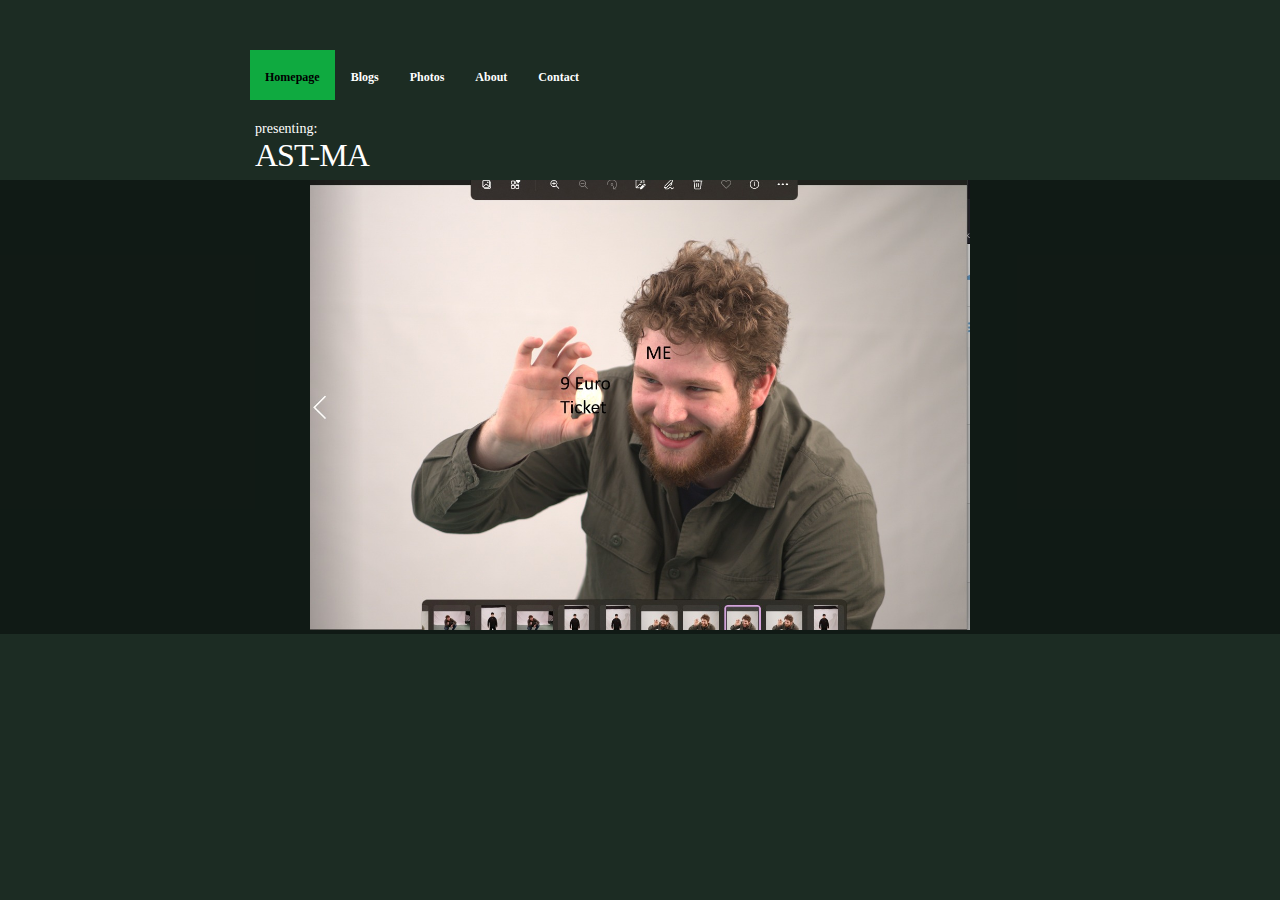
==== index.html @ 70ba217f "merge with local" ====
<!DOCTYPE html PUBLIC "-//W3C//DTD XHTML 1.0 Strict//EN" "http://www.w3.org/TR/xhtml1/DTD/xhtml1-strict.dtd">
<!--

Design by TEMPLATED
http://templated.co
Released for free under the Creative Commons Attribution License

Title      : Voyage
Version    : 1.0
Released   : 20090118
Description: A two-column, fixed-width and lightweight template ideal for 1024x768 resolutions. Suitable for blogs and small websites.

-->
<html xmlns="http://www.w3.org/1999/xhtml">
<head>
<meta http-equiv="content-type" content="text/html; charset=utf-8" />
<title>Voyage by TEMPLATED</title>
<meta name="keywords" content="" />
<meta name="description" content="" />
<link href="default.css" rel="stylesheet" type="text/css" />
</head>
<body>
<!-- start header -->
<div id="header">
	<div id="menu">
		<ul>
			<li class="current_page_item"><a href="#">Homepage</a></li>
			<li><a href="#">Blogs</a></li>
			<li><a href="#">Photos</a></li>
			<li><a href="#">About</a></li>
			<li class="last"><a href="#">Contact</a></li>
		</ul>
	</div>
</div>
<!-- end header -->
<div id="logo">
	<h3>Presenting:</h3>
	<h1><a href="#">AST-MA</a></h1>
</div>

<div id="banner"><img src="./assets/placeholder1.jpeg" alt=""></div>

<!-- start page -->
<!-- <div id="page">
	<div id="content">
		<div class="post">
			<h2 class="title">Welcome to our website </h2>
			<div class="byline">Posted by TEMPLATED on January 12, 2009</div>
			<div class="entry">
				<p>This is Voyage, is a free template from <a href="http://templated.co" rel="nofollow">TEMPLATED</a> released under the <a href="http://templated.co/license">Creative Commons Attribution License</a>. The flower photo is from <a href="http://www.pdphoto.org/">PDPhoto.org</a>. You're free to use this template for both commercial or personal use. We only ask that you credit us in some way. Enjoy :)</p>
				<p>Curabitur tellus. Phasellus tellus turpis, iaculis in, faucibus lobortis, posuere in, lorem. Donec a ante. Donec neque purus, adipiscing id, eleifend a, cursus vel, odio. Vivamus varius justo sit amet leo. Morbi sed libero.</p>
			</div>
			<div class="meta">
				<p class="links"><a href="#" class="more">Read full article</a> &raquo;&nbsp;&nbsp;&nbsp;<a href="#" class="comments">Comments (32)</a></p>
			</div>
		</div>
		<div class="post">
			<h2 class="title">Lorem Ipsum Dolor Volutpat</h2>
			<div class="byline">Posted by TEMPLATED on January 12, 2009</div>
			<div class="entry">
				<p>Curabitur tellus. Phasellus tellus turpis, iaculis in, faucibus lobortis, posuere in, lorem. Donec a ante. Donec neque purus, adipiscing id, eleifend a, cursus vel, odio. Vivamus varius justo sit amet leo. Morbi sed libero. Vestibulum blandit augue at mi. Praesent fermentum lectus eget diam. Nam cursus, orci sit amet porttitor iaculis, ipsum massa aliquet nulla, non elementum mi elit a mauris. </p>
			</div>
			<div class="meta">
				<p class="links"><a href="#" class="more">Read full article</a> &raquo;&nbsp;&nbsp;&nbsp;<a href="#" class="comments">Comments (32)</a></p>
			</div>
		</div>
	</div>

	<div id="sidebar">
		<ul>
			<li id="search">
				<h2>Search</h2>
				<form method="get" action="">
					<fieldset>
					<input type="text" id="s" name="s" value="" />
					<input type="submit" id="x" value="Search" />
					</fieldset>
				</form>
			</li>
			<li>
				<h2>Lorem Ipsum</h2>
				<ul>
					<li><a href="#">Fusce dui neque fringilla</a></li>
					<li><a href="#">Eget tempor eget nonummy</a></li>
					<li><a href="#">Magna lacus bibendum mauris</a></li>
					<li><a href="#">Nec metus sed donec</a></li>
					<li><a href="#">Magna lacus bibendum mauris</a></li>
					<li><a href="#">Velit semper nisi molestie</a></li>
					<li><a href="#">Eget tempor eget nonummy</a></li>
				</ul>
			</li>
			<li>
				<h2>Volutpat Dolore</h2>
				<ul>
					<li><a href="#">Nec metus sed donec</a></li>
					<li><a href="#">Magna lacus bibendum mauris</a></li>
					<li><a href="#">Velit semper nisi molestie</a></li>
					<li><a href="#">Eget tempor eget nonummy</a></li>
					<li><a href="#">Nec metus sed donec</a></li>
					<li><a href="#">Magna lacus bibendum mauris</a></li>
					<li><a href="#">Velit semper nisi molestie</a></li>
				</ul>
			</li>
		</ul>
	</div>
	
	<div style="clear: both;">&nbsp;</div>
</div> -->
<!-- end page -->
<!-- start footer -->
<div id="footer">
</div>
<!-- end footer -->
</body>
</html>
---- default.css ----
/*
Design by TEMPLATED
http://templated.co
Released for free under the Creative Commons Attribution License
*/

body {
	margin: 50px 0 0 0;
	padding: 0;
	background: #1c2c23;
	font-size: 12px;
	font-family: Georgia, "Times New Roman", Times, serif;
	text-align: justify;
	color: #FFFFFF;
}

h1, h2, h3 {
	margin: 0;
	padding: 0;
	text-transform: lowercase;
	font-weight: normal;
	color: #FFFFFF;
}

h1 {
	letter-spacing: -1px;
	font-size: 32px;
}

h2 {
	font-size: 23px;
}

p, ul, ol {
	margin: 0 0 1em 0;
	text-align: justify;
	line-height: 26px;
}

a:link {
	color: #FFFFFF;
}

a:hover, a:active {
	text-decoration: none;
	color: #FFFFFF;
}

a:visited {
	color: #FFFFFF;
}

img {
	border: none;
}

img.left {
	float: left;
	margin-right: 15px;
}

img.right {
	float: right;
	margin-left: 15px;
}

/* Form */

form {
	margin: 0;
	padding: 0;
}

fieldset {
	margin: 0;
	padding: 0;
	border: none;
}

legend {
	display: none;
}

input, textarea, select {
	font-family: "Trebuchet MS", Arial, Helvetica, sans-serif;
	font-size: 13px;
	color: #333333;
}

#banner {
	
	background: rgba(0, 0, 0, 0.4);
	text-align: center;
}
#banner img {
	height: 50vh;
	width: auto;
}

/* Header */

#header {
	width: 800px;
	margin: 0 auto;
	height: 50px;
	background: url(images/img01.gif) no-repeat left top;
}

/* Menu */

#menu {
	float: left;
	width: 800px;
	height: 50px;
	background: url(images/img03.gif) no-repeat left top;
}

#menu ul {
	margin: 0;
	padding: 0px 0 0 10px;
	list-style: none;
	line-height: normal;
}

#menu li {
	display: block;
	float: left;
}

#menu a {
	display: block;
	float: left;
	margin-right: 1px;
	padding: 20px 15px 15px 15px;
	text-decoration: none;
	font-size: 12px;
	font-weight: bold;
	color: #FFFFFF;
}

#menu a:hover { 
	background: #0faa40 url(images/img04.gif) repeat-x;
	color: #FFFFFF;
}

#menu .current_page_item a {
	background: #0faa40 url(images/img04.gif) repeat-x;
	color: #000000;
}

/** LOGO */

#logo {
	width: 800px;
	height: 60px;
	margin: 0 auto;
	padding: 20px 0 0 30px;
}

#logo h1, #logo h2 {
	float: left;
	margin: 0;
	padding: 0;
	line-height: normal;
}

#logo h1 {
	text-transform: uppercase;
	font-family: Georgia, "Times New Roman", Times, serif;
}

#logo h1 a {
	text-decoration: none;
	color: #FFFFFF; 
}

#logo h1 a:hover { text-decoration: underline; }

#logo h2 {
	float: left;
	padding-left: 15px;
	padding-top: 10px;
	font: 18px Georgia, "Times New Roman", Times, serif;
	color: #7b897e; 
}

#logo p a {
	text-decoration: none;
	color: #8BD80E;
}

#logo p a:hover { text-decoration: underline; }



/* Page */

#page {
	width: 740px;
	margin: 0 auto;
	padding: 20px 30px 0px 30px;
	background: #0f2a1f;
}

/* Content */

#content {
	float: left;
	width: 470px;
	
}

/* Post */

.post {
	padding: 0px 0px 20px 0px;
	margin-bottom: 20px;
}

.post .title {
	margin-bottom: 20px;
	padding-bottom: 5px;
	padding-left: 10px;
	border-left: 8px solid #0bb842;
}

.post h1 {
	padding: 0px 0 0 0px;
	font-size: 24px;
	color: #FFFFFF;
}

.post h2 {
	padding: 0px 0 0 0px;
	font-size: 22px;
	color: #FFFFFF;
}

.post .entry {
}

.post .meta {
	padding: 0px 15px 30px 0px;
}

.post .meta p {
	margin: 0;
	padding-top: 15px;
	line-height: normal;
	color: #FFFFFF;
}

.post .meta .links {
	float: left;

}
.post .byline {
	border-left: 8px solid #B8120B;
	margin-top: -20px;
	padding-left: 10px;
	padding-bottom: 5px;
	margin-bottom: 20px;
	font-size: 10px;
	color: #897B7B;
}

.post .meta .links {
	float: left;
}

.post .meta .more {
}

.post .meta .comments {
}

.post .meta b {
	display: none;
}


/* Sidebar */

#sidebar {
	width: 210px;
	float: right;
	margin: 0;
	padding: 0;
}

#sidebar ul {
	margin: 0;
	padding: 0;
	list-style: none;
}

#sidebar li {
	margin-bottom: 40px;
}

#sidebar li ul {
}

#sidebar li li {
	margin: 0;
	padding-left: 20px;
}

#sidebar h2 {
	width: 250px;
	margin-bottom: 10px;
	padding-left: 10px;
	border-left: 8px solid #5cb80b;
	font-size: 20px;
	color: #FFFFFF;
}

/* Search */

#search {

}

#search h2 {
	margin-bottom: 20px;
}

#s {
	width: 100px;
	margin-right: 5px;
	margin-left: 20px;
	padding: 2px;
}

#x {
}

/* Boxes */

.box1 {
	padding: 20px;
}

.box2 {
	color: #BABABA;
}

.box2 h2 {
	margin-bottom: 15px;
	font-size: 16px;
	color: #FFFFFF;
}

.box2 ul {
	margin: 0;
	padding: 0;
	list-style: none;
}

.box2 a:link, .box2 a:hover, .box2 a:active, .box2 a:visited  {
	color: #EDEDED;
}

/* Footer */
#footer-wrap {
}

#footer {
	width: 800px;
	margin: 0 auto;
	padding: 10px 0 10px 0;
	background: url(images/img03.gif) no-repeat;
}

html>body #footer {
	height: auto;
}

#footer p {
	font-size: 11px;
}

#legal {
	clear: both;
	text-align: center;
	color: #FFFFFF;
}

#legal a {
	font-weight: normal;
	color: #FFFFFF;
}
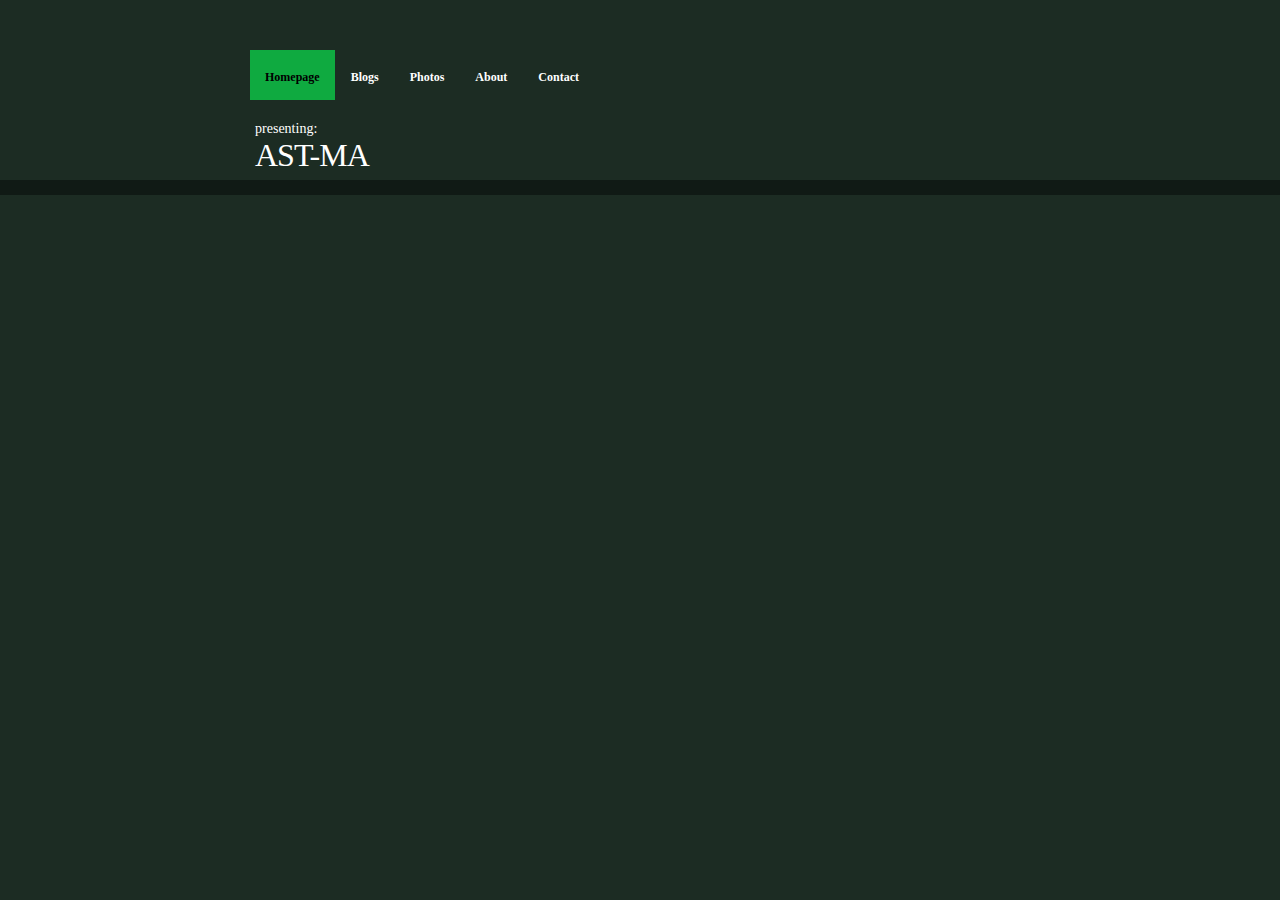
==== commit 39446c03: "bet banner" ====
--- a/index.html
+++ b/index.html
@@ -1,115 +1,115 @@
-<!DOCTYPE html PUBLIC "-//W3C//DTD XHTML 1.0 Strict//EN" "http://www.w3.org/TR/xhtml1/DTD/xhtml1-strict.dtd">
-<!--
-
-Design by TEMPLATED
-http://templated.co
-Released for free under the Creative Commons Attribution License
-
-Title      : Voyage
-Version    : 1.0
-Released   : 20090118
-Description: A two-column, fixed-width and lightweight template ideal for 1024x768 resolutions. Suitable for blogs and small websites.
-
--->
-<html xmlns="http://www.w3.org/1999/xhtml">
-<head>
-<meta http-equiv="content-type" content="text/html; charset=utf-8" />
-<title>Voyage by TEMPLATED</title>
-<meta name="keywords" content="" />
-<meta name="description" content="" />
-<link href="default.css" rel="stylesheet" type="text/css" />
-</head>
-<body>
-<!-- start header -->
-<div id="header">
-	<div id="menu">
-		<ul>
-			<li class="current_page_item"><a href="#">Homepage</a></li>
-			<li><a href="#">Blogs</a></li>
-			<li><a href="#">Photos</a></li>
-			<li><a href="#">About</a></li>
-			<li class="last"><a href="#">Contact</a></li>
-		</ul>
-	</div>
-</div>
-<!-- end header -->
-<div id="logo">
-	<h3>Presenting:</h3>
-	<h1><a href="#">AST-MA</a></h1>
-</div>
-
-<div id="banner"><img src="./assets/placeholder1.jpeg" alt=""></div>
-
-<!-- start page -->
-<!-- <div id="page">
-	<div id="content">
-		<div class="post">
-			<h2 class="title">Welcome to our website </h2>
-			<div class="byline">Posted by TEMPLATED on January 12, 2009</div>
-			<div class="entry">
-				<p>This is Voyage, is a free template from <a href="http://templated.co" rel="nofollow">TEMPLATED</a> released under the <a href="http://templated.co/license">Creative Commons Attribution License</a>. The flower photo is from <a href="http://www.pdphoto.org/">PDPhoto.org</a>. You're free to use this template for both commercial or personal use. We only ask that you credit us in some way. Enjoy :)</p>
-				<p>Curabitur tellus. Phasellus tellus turpis, iaculis in, faucibus lobortis, posuere in, lorem. Donec a ante. Donec neque purus, adipiscing id, eleifend a, cursus vel, odio. Vivamus varius justo sit amet leo. Morbi sed libero.</p>
-			</div>
-			<div class="meta">
-				<p class="links"><a href="#" class="more">Read full article</a> &raquo;&nbsp;&nbsp;&nbsp;<a href="#" class="comments">Comments (32)</a></p>
-			</div>
-		</div>
-		<div class="post">
-			<h2 class="title">Lorem Ipsum Dolor Volutpat</h2>
-			<div class="byline">Posted by TEMPLATED on January 12, 2009</div>
-			<div class="entry">
-				<p>Curabitur tellus. Phasellus tellus turpis, iaculis in, faucibus lobortis, posuere in, lorem. Donec a ante. Donec neque purus, adipiscing id, eleifend a, cursus vel, odio. Vivamus varius justo sit amet leo. Morbi sed libero. Vestibulum blandit augue at mi. Praesent fermentum lectus eget diam. Nam cursus, orci sit amet porttitor iaculis, ipsum massa aliquet nulla, non elementum mi elit a mauris. </p>
-			</div>
-			<div class="meta">
-				<p class="links"><a href="#" class="more">Read full article</a> &raquo;&nbsp;&nbsp;&nbsp;<a href="#" class="comments">Comments (32)</a></p>
-			</div>
-		</div>
-	</div>
-
-	<div id="sidebar">
-		<ul>
-			<li id="search">
-				<h2>Search</h2>
-				<form method="get" action="">
-					<fieldset>
-					<input type="text" id="s" name="s" value="" />
-					<input type="submit" id="x" value="Search" />
-					</fieldset>
-				</form>
-			</li>
-			<li>
-				<h2>Lorem Ipsum</h2>
-				<ul>
-					<li><a href="#">Fusce dui neque fringilla</a></li>
-					<li><a href="#">Eget tempor eget nonummy</a></li>
-					<li><a href="#">Magna lacus bibendum mauris</a></li>
-					<li><a href="#">Nec metus sed donec</a></li>
-					<li><a href="#">Magna lacus bibendum mauris</a></li>
-					<li><a href="#">Velit semper nisi molestie</a></li>
-					<li><a href="#">Eget tempor eget nonummy</a></li>
-				</ul>
-			</li>
-			<li>
-				<h2>Volutpat Dolore</h2>
-				<ul>
-					<li><a href="#">Nec metus sed donec</a></li>
-					<li><a href="#">Magna lacus bibendum mauris</a></li>
-					<li><a href="#">Velit semper nisi molestie</a></li>
-					<li><a href="#">Eget tempor eget nonummy</a></li>
-					<li><a href="#">Nec metus sed donec</a></li>
-					<li><a href="#">Magna lacus bibendum mauris</a></li>
-					<li><a href="#">Velit semper nisi molestie</a></li>
-				</ul>
-			</li>
-		</ul>
-	</div>
-	
-	<div style="clear: both;">&nbsp;</div>
-</div> -->
-<!-- end page -->
-<!-- start footer -->
-<div id="footer">
-</div>
-<!-- end footer -->
-</body>
-</html>
+<!DOCTYPE html PUBLIC "-//W3C//DTD XHTML 1.0 Strict//EN" "http://www.w3.org/TR/xhtml1/DTD/xhtml1-strict.dtd">
+<!--
+
+Design by TEMPLATED
+http://templated.co
+Released for free under the Creative Commons Attribution License
+
+Title      : Voyage
+Version    : 1.0
+Released   : 20090118
+Description: A two-column, fixed-width and lightweight template ideal for 1024x768 resolutions. Suitable for blogs and small websites.
+
+-->
+<html xmlns="http://www.w3.org/1999/xhtml">
+<head>
+<meta http-equiv="content-type" content="text/html; charset=utf-8" />
+<title>Voyage by TEMPLATED</title>
+<meta name="keywords" content="" />
+<meta name="description" content="" />
+<link href="default.css" rel="stylesheet" type="text/css" />
+</head>
+<body>
+<!-- start header -->
+<div id="header">
+	<div id="menu">
+		<ul>
+			<li class="current_page_item"><a href="#">Homepage</a></li>
+			<li><a href="#">Blogs</a></li>
+			<li><a href="#">Photos</a></li>
+			<li><a href="#">About</a></li>
+			<li class="last"><a href="#">Contact</a></li>
+		</ul>
+	</div>
+</div>
+<!-- end header -->
+<div id="logo">
+	<h3>Presenting:</h3>
+	<h1><a href="#">AST-MA</a></h1>
+</div>
+
+<div id="banner"><img src="./assets/bg.jpeg" alt=""></div>
+
+<!-- start page -->
+<!-- <div id="page">
+	<div id="content">
+		<div class="post">
+			<h2 class="title">Welcome to our website </h2>
+			<div class="byline">Posted by TEMPLATED on January 12, 2009</div>
+			<div class="entry">
+				<p>This is Voyage, is a free template from <a href="http://templated.co" rel="nofollow">TEMPLATED</a> released under the <a href="http://templated.co/license">Creative Commons Attribution License</a>. The flower photo is from <a href="http://www.pdphoto.org/">PDPhoto.org</a>. You're free to use this template for both commercial or personal use. We only ask that you credit us in some way. Enjoy :)</p>
+				<p>Curabitur tellus. Phasellus tellus turpis, iaculis in, faucibus lobortis, posuere in, lorem. Donec a ante. Donec neque purus, adipiscing id, eleifend a, cursus vel, odio. Vivamus varius justo sit amet leo. Morbi sed libero.</p>
+			</div>
+			<div class="meta">
+				<p class="links"><a href="#" class="more">Read full article</a> &raquo;&nbsp;&nbsp;&nbsp;<a href="#" class="comments">Comments (32)</a></p>
+			</div>
+		</div>
+		<div class="post">
+			<h2 class="title">Lorem Ipsum Dolor Volutpat</h2>
+			<div class="byline">Posted by TEMPLATED on January 12, 2009</div>
+			<div class="entry">
+				<p>Curabitur tellus. Phasellus tellus turpis, iaculis in, faucibus lobortis, posuere in, lorem. Donec a ante. Donec neque purus, adipiscing id, eleifend a, cursus vel, odio. Vivamus varius justo sit amet leo. Morbi sed libero. Vestibulum blandit augue at mi. Praesent fermentum lectus eget diam. Nam cursus, orci sit amet porttitor iaculis, ipsum massa aliquet nulla, non elementum mi elit a mauris. </p>
+			</div>
+			<div class="meta">
+				<p class="links"><a href="#" class="more">Read full article</a> &raquo;&nbsp;&nbsp;&nbsp;<a href="#" class="comments">Comments (32)</a></p>
+			</div>
+		</div>
+	</div>
+
+	<div id="sidebar">
+		<ul>
+			<li id="search">
+				<h2>Search</h2>
+				<form method="get" action="">
+					<fieldset>
+					<input type="text" id="s" name="s" value="" />
+					<input type="submit" id="x" value="Search" />
+					</fieldset>
+				</form>
+			</li>
+			<li>
+				<h2>Lorem Ipsum</h2>
+				<ul>
+					<li><a href="#">Fusce dui neque fringilla</a></li>
+					<li><a href="#">Eget tempor eget nonummy</a></li>
+					<li><a href="#">Magna lacus bibendum mauris</a></li>
+					<li><a href="#">Nec metus sed donec</a></li>
+					<li><a href="#">Magna lacus bibendum mauris</a></li>
+					<li><a href="#">Velit semper nisi molestie</a></li>
+					<li><a href="#">Eget tempor eget nonummy</a></li>
+				</ul>
+			</li>
+			<li>
+				<h2>Volutpat Dolore</h2>
+				<ul>
+					<li><a href="#">Nec metus sed donec</a></li>
+					<li><a href="#">Magna lacus bibendum mauris</a></li>
+					<li><a href="#">Velit semper nisi molestie</a></li>
+					<li><a href="#">Eget tempor eget nonummy</a></li>
+					<li><a href="#">Nec metus sed donec</a></li>
+					<li><a href="#">Magna lacus bibendum mauris</a></li>
+					<li><a href="#">Velit semper nisi molestie</a></li>
+				</ul>
+			</li>
+		</ul>
+	</div>
+	
+	<div style="clear: both;">&nbsp;</div>
+</div> -->
+<!-- end page -->
+<!-- start footer -->
+<div id="footer">
+</div>
+<!-- end footer -->
+</body>
+</html>
--- a/default.css
+++ b/default.css
@@ -1,393 +1,403 @@
-
-/*
-Design by TEMPLATED
-http://templated.co
-Released for free under the Creative Commons Attribution License
-*/
-
-body {
-	margin: 50px 0 0 0;
-	padding: 0;
-	background: #1c2c23;
-	font-size: 12px;
-	font-family: Georgia, "Times New Roman", Times, serif;
-	text-align: justify;
-	color: #FFFFFF;
-}
-
-h1, h2, h3 {
-	margin: 0;
-	padding: 0;
-	text-transform: lowercase;
-	font-weight: normal;
-	color: #FFFFFF;
-}
-
-h1 {
-	letter-spacing: -1px;
-	font-size: 32px;
-}
-
-h2 {
-	font-size: 23px;
-}
-
-p, ul, ol {
-	margin: 0 0 1em 0;
-	text-align: justify;
-	line-height: 26px;
-}
-
-a:link {
-	color: #FFFFFF;
-}
-
-a:hover, a:active {
-	text-decoration: none;
-	color: #FFFFFF;
-}
-
-a:visited {
-	color: #FFFFFF;
-}
-
-img {
-	border: none;
-}
-
-img.left {
-	float: left;
-	margin-right: 15px;
-}
-
-img.right {
-	float: right;
-	margin-left: 15px;
-}
-
-/* Form */
-
-form {
-	margin: 0;
-	padding: 0;
-}
-
-fieldset {
-	margin: 0;
-	padding: 0;
-	border: none;
-}
-
-legend {
-	display: none;
-}
-
-input, textarea, select {
-	font-family: "Trebuchet MS", Arial, Helvetica, sans-serif;
-	font-size: 13px;
-	color: #333333;
-}
-
-#banner {
-	
-	background: rgba(0, 0, 0, 0.4);
-	text-align: center;
-}
-#banner img {
-	height: 50vh;
-	width: auto;
-}
-
-/* Header */
-
-#header {
-	width: 800px;
-	margin: 0 auto;
-	height: 50px;
-	background: url(images/img01.gif) no-repeat left top;
-}
-
-/* Menu */
-
-#menu {
-	float: left;
-	width: 800px;
-	height: 50px;
-	background: url(images/img03.gif) no-repeat left top;
-}
-
-#menu ul {
-	margin: 0;
-	padding: 0px 0 0 10px;
-	list-style: none;
-	line-height: normal;
-}
-
-#menu li {
-	display: block;
-	float: left;
-}
-
-#menu a {
-	display: block;
-	float: left;
-	margin-right: 1px;
-	padding: 20px 15px 15px 15px;
-	text-decoration: none;
-	font-size: 12px;
-	font-weight: bold;
-	color: #FFFFFF;
-}
-
-#menu a:hover { 
-	background: #0faa40 url(images/img04.gif) repeat-x;
-	color: #FFFFFF;
-}
-
-#menu .current_page_item a {
-	background: #0faa40 url(images/img04.gif) repeat-x;
-	color: #000000;
-}
-
-/** LOGO */
-
-#logo {
-	width: 800px;
-	height: 60px;
-	margin: 0 auto;
-	padding: 20px 0 0 30px;
-}
-
-#logo h1, #logo h2 {
-	float: left;
-	margin: 0;
-	padding: 0;
-	line-height: normal;
-}
-
-#logo h1 {
-	text-transform: uppercase;
-	font-family: Georgia, "Times New Roman", Times, serif;
-}
-
-#logo h1 a {
-	text-decoration: none;
-	color: #FFFFFF; 
-}
-
-#logo h1 a:hover { text-decoration: underline; }
-
-#logo h2 {
-	float: left;
-	padding-left: 15px;
-	padding-top: 10px;
-	font: 18px Georgia, "Times New Roman", Times, serif;
-	color: #7b897e; 
-}
-
-#logo p a {
-	text-decoration: none;
-	color: #8BD80E;
-}
-
-#logo p a:hover { text-decoration: underline; }
-
-
-
-/* Page */
-
-#page {
-	width: 740px;
-	margin: 0 auto;
-	padding: 20px 30px 0px 30px;
-	background: #0f2a1f;
-}
-
-/* Content */
-
-#content {
-	float: left;
-	width: 470px;
-	
-}
-
-/* Post */
-
-.post {
-	padding: 0px 0px 20px 0px;
-	margin-bottom: 20px;
-}
-
-.post .title {
-	margin-bottom: 20px;
-	padding-bottom: 5px;
-	padding-left: 10px;
-	border-left: 8px solid #0bb842;
-}
-
-.post h1 {
-	padding: 0px 0 0 0px;
-	font-size: 24px;
-	color: #FFFFFF;
-}
-
-.post h2 {
-	padding: 0px 0 0 0px;
-	font-size: 22px;
-	color: #FFFFFF;
-}
-
-.post .entry {
-}
-
-.post .meta {
-	padding: 0px 15px 30px 0px;
-}
-
-.post .meta p {
-	margin: 0;
-	padding-top: 15px;
-	line-height: normal;
-	color: #FFFFFF;
-}
-
-.post .meta .links {
-	float: left;
-
-}
-.post .byline {
-	border-left: 8px solid #B8120B;
-	margin-top: -20px;
-	padding-left: 10px;
-	padding-bottom: 5px;
-	margin-bottom: 20px;
-	font-size: 10px;
-	color: #897B7B;
-}
-
-.post .meta .links {
-	float: left;
-}
-
-.post .meta .more {
-}
-
-.post .meta .comments {
-}
-
-.post .meta b {
-	display: none;
-}
-
-
-/* Sidebar */
-
-#sidebar {
-	width: 210px;
-	float: right;
-	margin: 0;
-	padding: 0;
-}
-
-#sidebar ul {
-	margin: 0;
-	padding: 0;
-	list-style: none;
-}
-
-#sidebar li {
-	margin-bottom: 40px;
-}
-
-#sidebar li ul {
-}
-
-#sidebar li li {
-	margin: 0;
-	padding-left: 20px;
-}
-
-#sidebar h2 {
-	width: 250px;
-	margin-bottom: 10px;
-	padding-left: 10px;
-	border-left: 8px solid #5cb80b;
-	font-size: 20px;
-	color: #FFFFFF;
-}
-
-/* Search */
-
-#search {
-
-}
-
-#search h2 {
-	margin-bottom: 20px;
-}
-
-#s {
-	width: 100px;
-	margin-right: 5px;
-	margin-left: 20px;
-	padding: 2px;
-}
-
-#x {
-}
-
-/* Boxes */
-
-.box1 {
-	padding: 20px;
-}
-
-.box2 {
-	color: #BABABA;
-}
-
-.box2 h2 {
-	margin-bottom: 15px;
-	font-size: 16px;
-	color: #FFFFFF;
-}
-
-.box2 ul {
-	margin: 0;
-	padding: 0;
-	list-style: none;
-}
-
-.box2 a:link, .box2 a:hover, .box2 a:active, .box2 a:visited  {
-	color: #EDEDED;
-}
-
-/* Footer */
-#footer-wrap {
-}
-
-#footer {
-	width: 800px;
-	margin: 0 auto;
-	padding: 10px 0 10px 0;
-	background: url(images/img03.gif) no-repeat;
-}
-
-html>body #footer {
-	height: auto;
-}
-
-#footer p {
-	font-size: 11px;
-}
-
-#legal {
-	clear: both;
-	text-align: center;
-	color: #FFFFFF;
-}
-
-#legal a {
-	font-weight: normal;
-	color: #FFFFFF;
-}
+/*
+Design by TEMPLATED
+http://templated.co
+Released for free under the Creative Commons Attribution License
+*/
+
+body {
+	/* background-image: url("../assets/bg.jpeg");
+	background-repeat: no-repeat;
+	background-attachment: fixed;
+	background-size: cover;
+	position: fixed;
+	width: 100%;
+	height: 100vh; */
+	margin: 50px 0 0 0;
+	padding: 0;
+	background: #1c2c23;
+	font-size: 12px;
+	font-family: Georgia, "Times New Roman", Times, serif;
+	text-align: justify;
+}
+
+h1,
+h2,
+h3 {
+	margin: 0;
+	padding: 0;
+	text-transform: lowercase;
+	font-weight: normal;
+	color: #ffffff;
+}
+
+h1 {
+	letter-spacing: -1px;
+	font-size: 32px;
+}
+
+h2 {
+	font-size: 23px;
+}
+
+p,
+ul,
+ol {
+	margin: 0 0 1em 0;
+	text-align: justify;
+	line-height: 26px;
+}
+
+a:link {
+	color: #ffffff;
+}
+
+a:hover,
+a:active {
+	text-decoration: none;
+	color: #ffffff;
+}
+
+a:visited {
+	color: #ffffff;
+}
+
+img {
+	border: none;
+}
+
+img.left {
+	float: left;
+	margin-right: 15px;
+}
+
+img.right {
+	float: right;
+	margin-left: 15px;
+}
+
+/* Form */
+
+form {
+	margin: 0;
+	padding: 0;
+}
+
+fieldset {
+	margin: 0;
+	padding: 0;
+	border: none;
+}
+
+legend {
+	display: none;
+}
+
+input,
+textarea,
+select {
+	font-family: "Trebuchet MS", Arial, Helvetica, sans-serif;
+	font-size: 13px;
+	color: #333333;
+}
+
+#banner {
+	background: rgba(0, 0, 0, 0.4);
+	text-align: center;
+}
+#banner img {
+	height: 70vh;
+	width: auto;
+}
+
+/* Header */
+
+#header {
+	width: 800px;
+	margin: 0 auto;
+	height: 50px;
+	background: url(images/img01.gif) no-repeat left top;
+}
+
+/* Menu */
+
+#menu {
+	float: left;
+	width: 800px;
+	height: 50px;
+	background: url(images/img03.gif) no-repeat left top;
+}
+
+#menu ul {
+	margin: 0;
+	padding: 0px 0 0 10px;
+	list-style: none;
+	line-height: normal;
+}
+
+#menu li {
+	display: block;
+	float: left;
+}
+
+#menu a {
+	display: block;
+	float: left;
+	margin-right: 1px;
+	padding: 20px 15px 15px 15px;
+	text-decoration: none;
+	font-size: 12px;
+	font-weight: bold;
+	color: #ffffff;
+}
+
+#menu a:hover {
+	background: #0faa40 url(images/img04.gif) repeat-x;
+	color: #ffffff;
+}
+
+#menu .current_page_item a {
+	background: #0faa40 url(images/img04.gif) repeat-x;
+	color: #000000;
+}
+
+/** LOGO */
+
+#logo {
+	width: 800px;
+	height: 60px;
+	margin: 0 auto;
+	padding: 20px 0 0 30px;
+}
+
+#logo h1,
+#logo h2 {
+	float: left;
+	margin: 0;
+	padding: 0;
+	line-height: normal;
+}
+
+#logo h1 {
+	text-transform: uppercase;
+	font-family: Georgia, "Times New Roman", Times, serif;
+}
+
+#logo h1 a {
+	text-decoration: none;
+	color: #ffffff;
+}
+
+#logo h1 a:hover {
+	text-decoration: underline;
+}
+
+#logo h2 {
+	float: left;
+	padding-left: 15px;
+	padding-top: 10px;
+	font: 18px Georgia, "Times New Roman", Times, serif;
+	color: #7b897e;
+}
+
+#logo p a {
+	text-decoration: none;
+	color: #8bd80e;
+}
+
+#logo p a:hover {
+	text-decoration: underline;
+}
+
+/* Page */
+
+#page {
+	width: 740px;
+	margin: 0 auto;
+	padding: 20px 30px 0px 30px;
+	background: #0f2a1f;
+}
+
+/* Content */
+
+#content {
+	float: left;
+	width: 470px;
+}
+
+/* Post */
+
+.post {
+	padding: 0px 0px 20px 0px;
+	margin-bottom: 20px;
+}
+
+.post .title {
+	margin-bottom: 20px;
+	padding-bottom: 5px;
+	padding-left: 10px;
+	border-left: 8px solid #0bb842;
+}
+
+.post h1 {
+	padding: 0px 0 0 0px;
+	font-size: 24px;
+	color: #ffffff;
+}
+
+.post h2 {
+	padding: 0px 0 0 0px;
+	font-size: 22px;
+	color: #ffffff;
+}
+
+.post .entry {
+}
+
+.post .meta {
+	padding: 0px 15px 30px 0px;
+}
+
+.post .meta p {
+	margin: 0;
+	padding-top: 15px;
+	line-height: normal;
+	color: #ffffff;
+}
+
+.post .meta .links {
+	float: left;
+}
+.post .byline {
+	border-left: 8px solid #b8120b;
+	margin-top: -20px;
+	padding-left: 10px;
+	padding-bottom: 5px;
+	margin-bottom: 20px;
+	font-size: 10px;
+	color: #897b7b;
+}
+
+.post .meta .links {
+	float: left;
+}
+
+.post .meta .more {
+}
+
+.post .meta .comments {
+}
+
+.post .meta b {
+	display: none;
+}
+
+/* Sidebar */
+
+#sidebar {
+	width: 210px;
+	float: right;
+	margin: 0;
+	padding: 0;
+}
+
+#sidebar ul {
+	margin: 0;
+	padding: 0;
+	list-style: none;
+}
+
+#sidebar li {
+	margin-bottom: 40px;
+}
+
+#sidebar li ul {
+}
+
+#sidebar li li {
+	margin: 0;
+	padding-left: 20px;
+}
+
+#sidebar h2 {
+	width: 250px;
+	margin-bottom: 10px;
+	padding-left: 10px;
+	border-left: 8px solid #5cb80b;
+	font-size: 20px;
+	color: #ffffff;
+}
+
+/* Search */
+
+#search {
+}
+
+#search h2 {
+	margin-bottom: 20px;
+}
+
+#s {
+	width: 100px;
+	margin-right: 5px;
+	margin-left: 20px;
+	padding: 2px;
+}
+
+/* Boxes */
+
+.box1 {
+	padding: 20px;
+}
+
+.box2 {
+	color: #bababa;
+}
+
+.box2 h2 {
+	margin-bottom: 15px;
+	font-size: 16px;
+	color: #ffffff;
+}
+
+.box2 ul {
+	margin: 0;
+	padding: 0;
+	list-style: none;
+}
+
+.box2 a:link,
+.box2 a:hover,
+.box2 a:active,
+.box2 a:visited {
+	color: #ededed;
+}
+
+/* Footer */
+#footer-wrap {
+}
+
+#footer {
+	width: 800px;
+	margin: 0 auto;
+	padding: 10px 0 10px 0;
+	background: url(images/img03.gif) no-repeat;
+}
+
+html > body #footer {
+	height: auto;
+}
+
+#footer p {
+	font-size: 11px;
+}
+
+#legal {
+	clear: both;
+	text-align: center;
+	color: #ffffff;
+}
+
+#legal a {
+	font-weight: normal;
+	color: #ffffff;
+}
